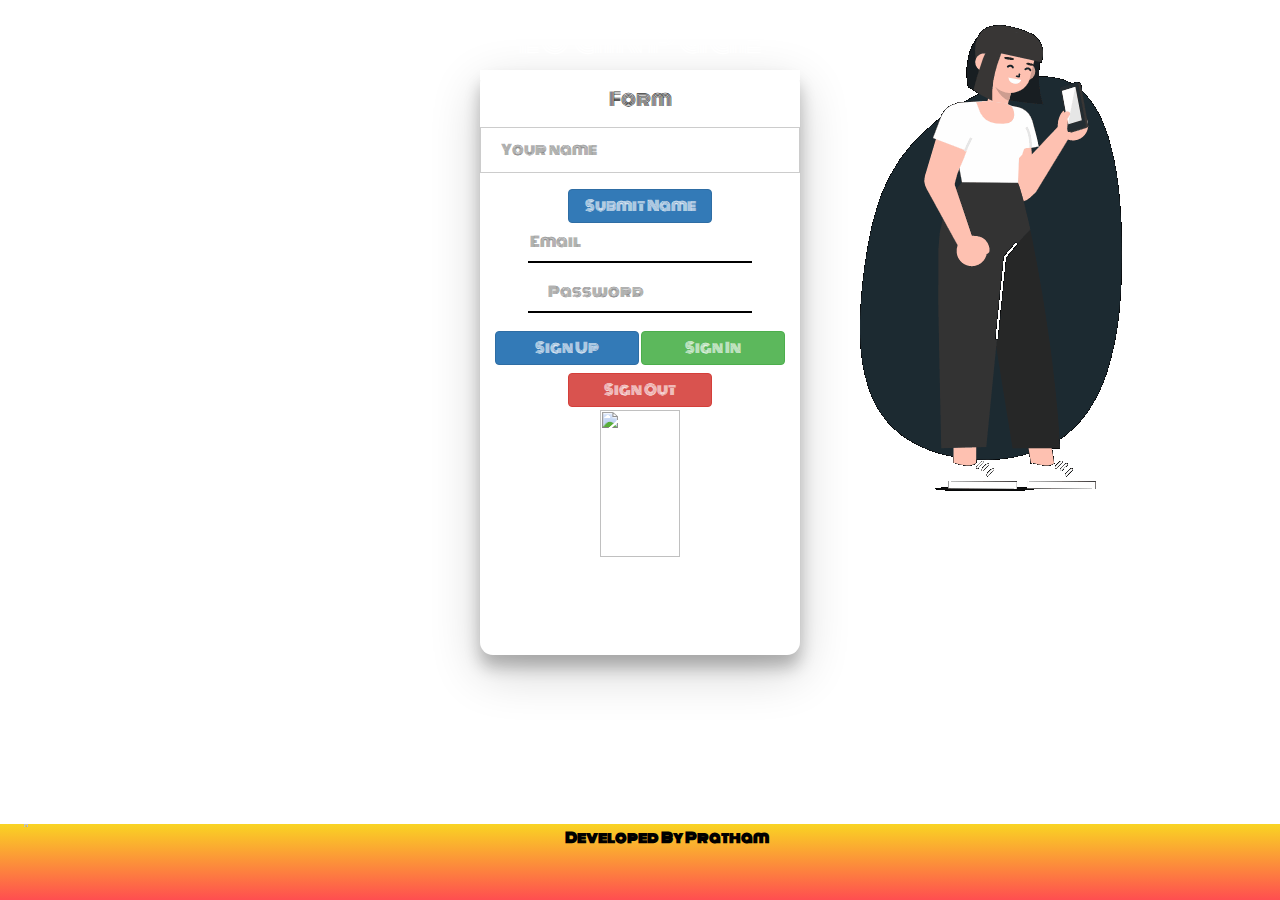
==== form.html @ d798a9ea "Add files via upload" ====
<html>

<head>
  <title>Login Page-AI Ping Pong</title>
  <link rel="icon" href="295128_1_-removebg-preview.png" type="image/icon type">
    <meta name="viewport" content="width=device-width, initial-scale=1.0">
    
<script src='https://www.google.com/recaptcha/api.js'></script>
    <link rel="stylesheet" href="https://maxcdn.bootstrapcdn.com/bootstrap/3.4.0/css/bootstrap.min.css">
    <script src="https://ajax.googleapis.com/ajax/libs/jquery/3.4.1/jquery.min.js"></script>
    <script src="https://maxcdn.bootstrapcdn.com/bootstrap/3.4.0/js/bootstrap.min.js"></script>

    <script src="https://www.gstatic.com/firebasejs/8.2.4/firebase-app.js"></script>
    <script src="https://www.gstatic.com/firebasejs/8.2.4/firebase-auth.js"></script>

      <link rel="preconnect" href="https://fonts.gstatic.com">
  <link href="https://fonts.googleapis.com/css2?family=Monoton&display=swap" rel="stylesheet">
  <link rel="stylesheet" type="text/css" href="form.css">
  <!-- Smartsupp Live Chat script -->
<script type="text/javascript">
  var _smartsupp = _smartsupp || {};
  _smartsupp.key = '42531907fb33425900d8402a508b2235ef2177cf';
  window.smartsupp||(function(d) {
    var s,c,o=smartsupp=function(){ o._.push(arguments)};o._=[];
    s=d.getElementsByTagName('script')[0];c=d.createElement('script');
    c.type='text/javascript';c.charset='utf-8';c.async=true;
    c.src='https://www.smartsuppchat.com/loader.js?';s.parentNode.insertBefore(c,s);
  })(document);
  </script>
</head>

<body background="https://i.pinimg.com/originals/58/1a/00/581a00fa93f3f43e2562ef54e89ab6e6.jpg">
<center>
<h1>Login Page</h1>
<div id="formContainer">
    <div id="header"></div>
    <h4>Form</h4>
    <input type="text" placeholder="Your name" id="email1" required/>
    <button id="signIn" class="btn btn-primary" onclick="addUser();">Submit Name</button>
    <input type="email" placeholder="Email" id="email" required/>
    <input type="password" placeholder="Password" id="password" required/>

    <button class="btn btn-primary" onclick="signUp()" id="signUp">Sign Up</button>
    <button class="btn btn-success" onclick="signIn()" id="signIn">Sign In</button>
    <button class="btn btn-danger" onclick="signOut()" id="signUp">Sign Out</button>
    <br>
    <img class="img-responsive" src="https://firebase.google.com/downloads/brand-guidelines/PNG/logo-built_black.png" style="width: 50%; margin-top:3px;">
    <img class="img-responsive" style="width: 12%;" src="animation_200_kl9groq8.gif">
</div>
<form method="post" onsubmit="return signIn();" required>
  <div class="g-recaptcha" data-sitekey="6LdWCVoaAAAAAHAmYiuQ0_kjgbQvjeMl5DdJS6Tt" data-callback="verifyCaptcha" required></div>
  <div id="g-recaptcha-error"></div>
</form>
<img class="topright" src="animation_500_kl9fucjb.gif">
<script src='https://www.google.com/recaptcha/api.js'></script>
<div class="loader-wrapper">
    <span class="loader"><span class="loader-inner"></span></span>
  </div>
</center>
<div class="copy_right_footer">
  <img class="img-responsive" style="width:4%;" ALIGN="left" src="https://upload.wikimedia.org/wikipedia/commons/thumb/a/ad/RecaptchaLogo.svg/1200px-RecaptchaLogo.svg.png">
  <label style="font-family:'Monoton', cursive;">Developed By Pratham</label>
</div>

<script src="form.js"></script>
<script>
  $(window).on("load",function(){
    $(".loader-wrapper").fadeOut("slow");
  });
</script>
<script>
   
  function verifyCaptcha() {
      document.getElementById('g-recaptcha-error').innerHTML = '';
  }
  </script>
</body>

</html>
---- form.css ----
body{
  font-family:'Monoton', cursive;
overflow:hidden;
}
h1{
color: white !important;
}
.loader-wrapper{
  width:100%;
  height: 100%;
  position: absolute;
  top: 0;
  left: 0;
  background: #FC354C;  /* fallback for old browsers */
  background: -webkit-linear-gradient(to right, #0ABFBC, #FC354C);  /* Chrome 10-25, Safari 5.1-6 */
  background: linear-gradient(to right, #0ABFBC, #FC354C); /* W3C, IE 10+/ Edge, Firefox 16+, Chrome 26+, Opera 12+, Safari 7+ */
  
  display: flex;
  justify-content: center;
  align-items: center;
  }
  .loader{
    display:inline-block;
    width: 30px;
    height: 30px;
    position: relative;
    border:4px solid red;
    animation: loader 2s infinite ease;
  }
  .loader-inner {
    vertical-align: top;
    display: inline-block;
    width: 100%;
    background-color: red;
    animation: loader-inner 2s infinite ease-in;
    }
  
  @keyframes loader {
    0% { transform: rotate(0deg);}
    25% { transform: rotate(180deg);}
    50% { transform: rotate(180deg);}
    75% { transform: rotate(360deg);}
    100% { transform: rotate(360deg);}
    }
    
    @keyframes loader-inner {
    0% { height: 0%;}
    25% { height: 0%;}
    50% { height: 100%;}
    75% { height: 100%;}
    100% { height: 0%;}
      }
      .copy_right_footer{
          position: fixed;
          color: black;
          bottom: 0;
          width:100%;
          background: #FF4E50;  /* fallback for old browsers */
          background: -webkit-linear-gradient(to bottom, #F9D423, #FF4E50);  /* Chrome 10-25, Safari 5.1-6 */
          background: linear-gradient(to bottom, #F9D423, #FF4E50); /* W3C, IE 10+/ Edge, Firefox 16+, Chrome 26+, Opera 12+, Safari 7+ */
          line-height: 2;
          text-align: center;
          height:8.4%;
          }


          #formContainer{
              background-color:white;
              box-shadow: 0 12px 16px 0 rgba(0,0,0,0.24),0 17px 50px 0 rgba(0,0,0,0.19);
              width:25%;
              height:65%;
              margin: 10px auto;
              border-radius:13px;
          }
          #header{
              width:100%;
              height: 10px;
               background-color:white;
          }
          #email{
              width:70%;
              height:40px;
              display: block;
              margin:0 auto;
              border:none;
              outline:none;
              border-bottom: 2px solid black;
          }
          #password{
              width:70%;
              height:40px;
              display: block;
              margin:10 auto;
              border:none;
              outline:none;
              border-bottom: 2px solid black;
          }
          input[type=text], input[type=password] {
            width: 100%;
            padding: 12px 20px;
            margin: 8px 0;
            display: inline-block;
            border: 1px solid #ccc;
            box-sizing: border-box;
          }
          
          /* Set a style for all buttons */
          button {
            background-color: #4CAF50;
            color: white;
            padding: 14px 20px;
            margin: 8px 0;
            border: none;
            cursor: pointer;
            width: 100%;
          }
          
          button:hover {
            opacity: 0.8;
          }
          
          /* Extra styles for the cancel button */
          .cancelbtn {
            width: auto;
            padding: 10px 18px;
            background-color: #f44336;
          }
          
          /* Center the image and position the close button */
          .imgcontainer {
            text-align: center;
            margin: 24px 0 12px 0;
            position: relative;
          }
          
          img.avatar {
            width: 40%;
            border-radius: 50%;
          }
          
          .container {
            padding: 16px;
          }
          
          span.psw {
            float: right;
            padding-top: 16px;
          }
          
          /* The Modal (background) */
          .modal {
            display: none; /* Hidden by default */
            position: fixed; /* Stay in place */
            z-index: 1; /* Sit on top */
            left: 0;
            top: 0;
            width: 100%; /* Full width */
            height: 100%; /* Full height */
            overflow: auto; /* Enable scroll if needed */
            background-color: rgb(0,0,0); /* Fallback color */
            background-color: rgba(0,0,0,0.4); /* Black w/ opacity */
            padding-top: 60px;
          }
          
          /* Modal Content/Box */
          .modal-content {
            background-color: #fefefe;
            margin: 5% auto 15% auto; /* 5% from the top, 15% from the bottom and centered */
            border: 1px solid #888;
            width: 80%; /* Could be more or less, depending on screen size */
          }
          
          /* The Close Button (x) */
          .close {
            position: absolute;
            right: 25px;
            top: 0;
            color: #000;
            font-size: 35px;
            font-weight: bold;
          }
          
          .close:hover,
          .close:focus {
            color: red;
            cursor: pointer;
          }
          
          /* Add Zoom Animation */
          .animate {
            -webkit-animation: animatezoom 0.6s;
            animation: animatezoom 0.6s
          }
          
          @-webkit-keyframes animatezoom {
            from {-webkit-transform: scale(0)} 
            to {-webkit-transform: scale(1)}
          }
            
          @keyframes animatezoom {
            from {transform: scale(0)} 
            to {transform: scale(1)}
          }
          
          /* Change styles for span and cancel button on extra small screens */
          @media screen and (max-width: 300px) {
            span.psw {
               display: block;
               float: none;
            }
            .cancelbtn {
               width: 100%;
            }
          }
             
              .row.content {
                  height: 580px
              }
              
              .topright {
                position: absolute;
                top: 8px;
                right: 16px;
                font-size: 18px;
              }
              .sidenav {
                background-color: grey;
                height: 200%;
              }
              
           
              footer {
                background-color: grey;
                color: white;
                padding: 15px;
                margin-top:5px;
              }
              
              @media screen and (max-width: 767px) {
                .sidenav {
                  height: auto;
                  padding: 15px;
                }
                .row.content {height: auto;} 
              }
              #signIn{
                width:45%;
              }
              #signUp{
                width:45%;
              }
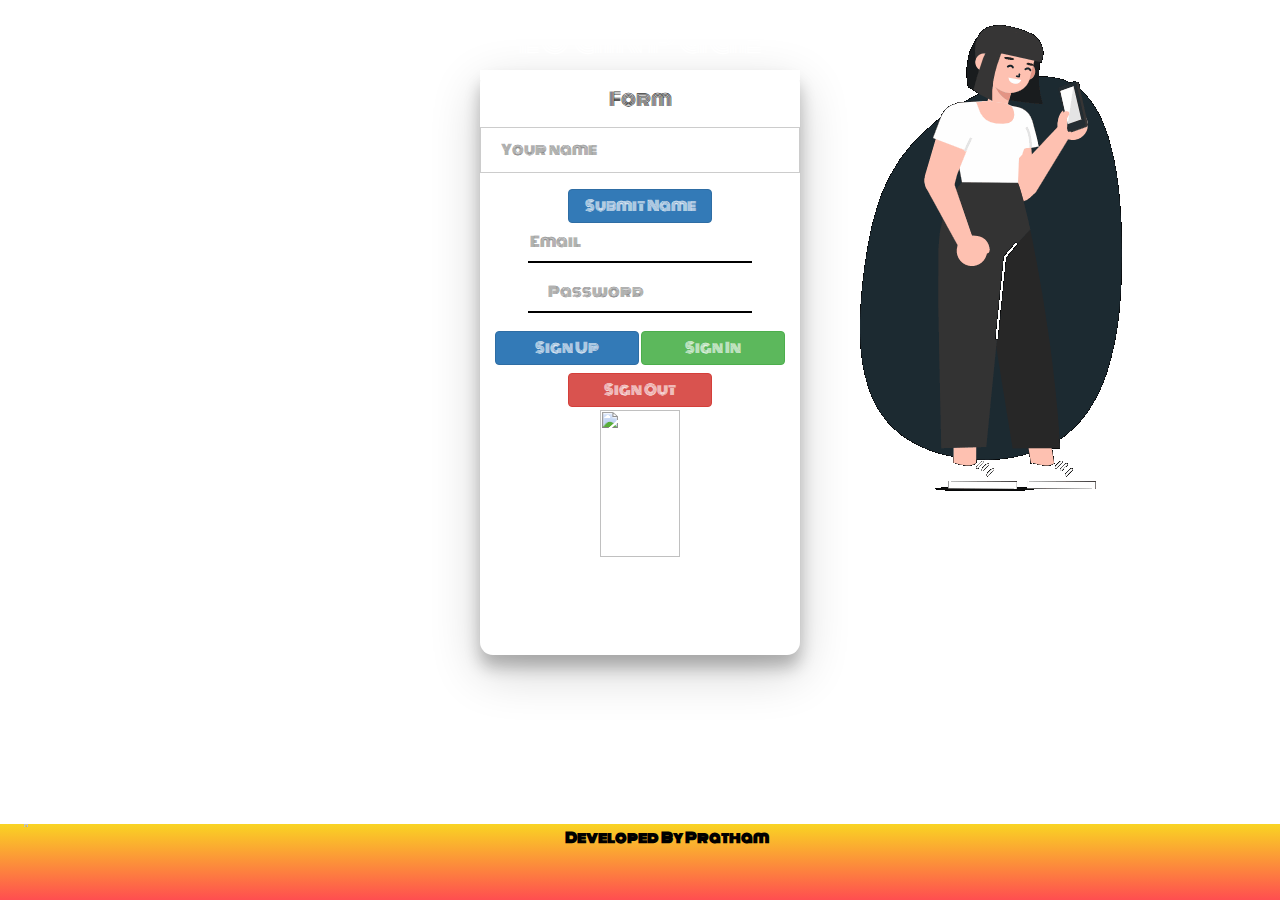
==== commit ce978cf8: "Update form.html" ====
--- a/form.html
+++ b/form.html
@@ -27,6 +27,8 @@
     c.src='https://www.smartsuppchat.com/loader.js?';s.parentNode.insertBefore(c,s);
   })(document);
   </script>
+  <script async src="https://pagead2.googlesyndication.com/pagead/js/adsbygoogle.js?client=ca-pub-1939145466308588"
+     crossorigin="anonymous"></script>
 </head>
 
 <body background="https://i.pinimg.com/originals/58/1a/00/581a00fa93f3f43e2562ef54e89ab6e6.jpg">
@@ -76,4 +78,4 @@
   </script>
 </body>
 
-</html>+</html>
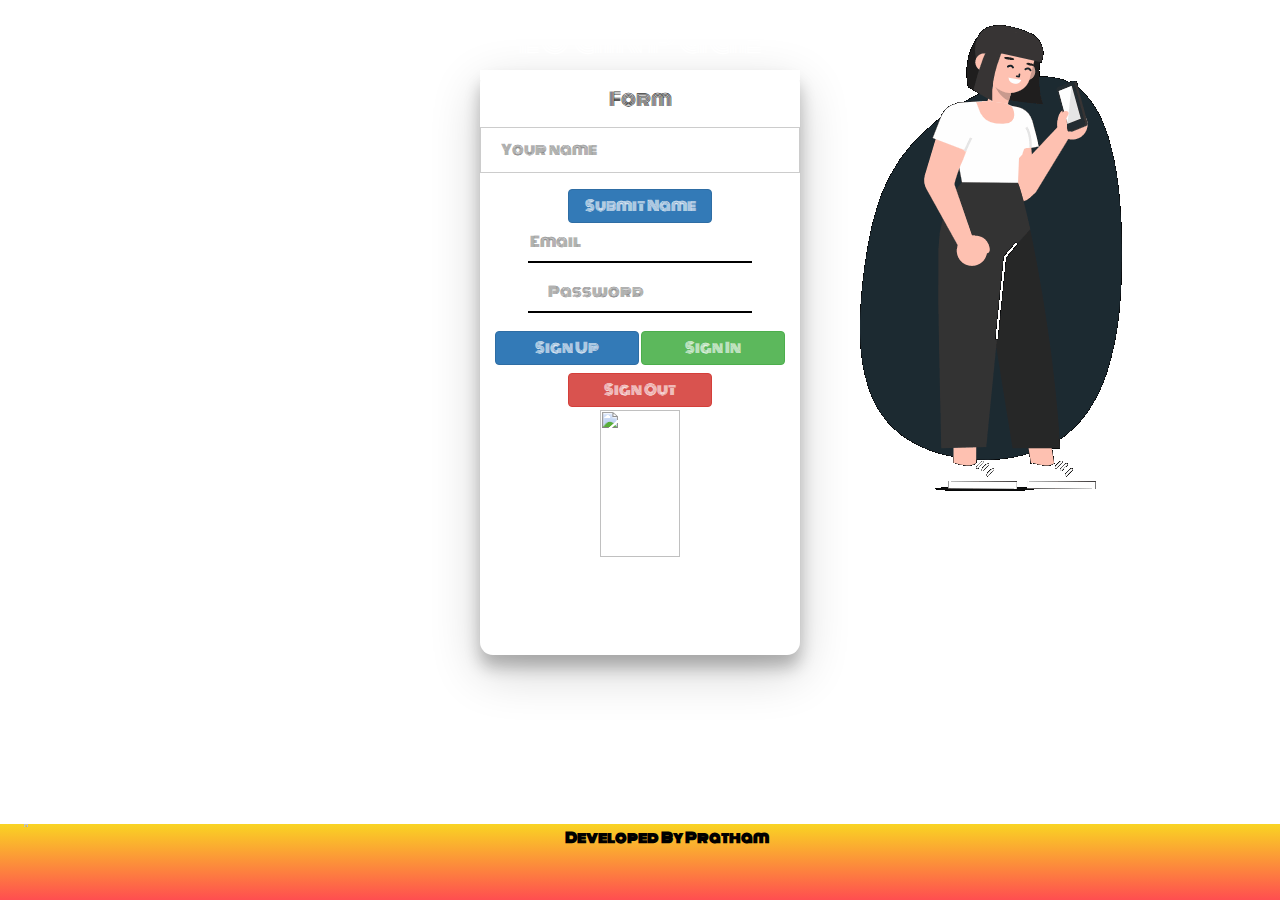
==== commit 9f555c5c: "Update form.html" ====
--- a/form.html
+++ b/form.html
@@ -5,7 +5,6 @@
   <link rel="icon" href="295128_1_-removebg-preview.png" type="image/icon type">
     <meta name="viewport" content="width=device-width, initial-scale=1.0">
     
-<script src='https://www.google.com/recaptcha/api.js'></script>
     <link rel="stylesheet" href="https://maxcdn.bootstrapcdn.com/bootstrap/3.4.0/css/bootstrap.min.css">
     <script src="https://ajax.googleapis.com/ajax/libs/jquery/3.4.1/jquery.min.js"></script>
     <script src="https://maxcdn.bootstrapcdn.com/bootstrap/3.4.0/js/bootstrap.min.js"></script>
@@ -49,12 +48,7 @@
     <img class="img-responsive" src="https://firebase.google.com/downloads/brand-guidelines/PNG/logo-built_black.png" style="width: 50%; margin-top:3px;">
     <img class="img-responsive" style="width: 12%;" src="animation_200_kl9groq8.gif">
 </div>
-<form method="post" onsubmit="return signIn();" required>
-  <div class="g-recaptcha" data-sitekey="6LdWCVoaAAAAAHAmYiuQ0_kjgbQvjeMl5DdJS6Tt" data-callback="verifyCaptcha" required></div>
-  <div id="g-recaptcha-error"></div>
-</form>
 <img class="topright" src="animation_500_kl9fucjb.gif">
-<script src='https://www.google.com/recaptcha/api.js'></script>
 <div class="loader-wrapper">
     <span class="loader"><span class="loader-inner"></span></span>
   </div>
@@ -70,12 +64,7 @@
     $(".loader-wrapper").fadeOut("slow");
   });
 </script>
-<script>
-   
-  function verifyCaptcha() {
-      document.getElementById('g-recaptcha-error').innerHTML = '';
-  }
-  </script>
+  
 </body>
 
 </html>
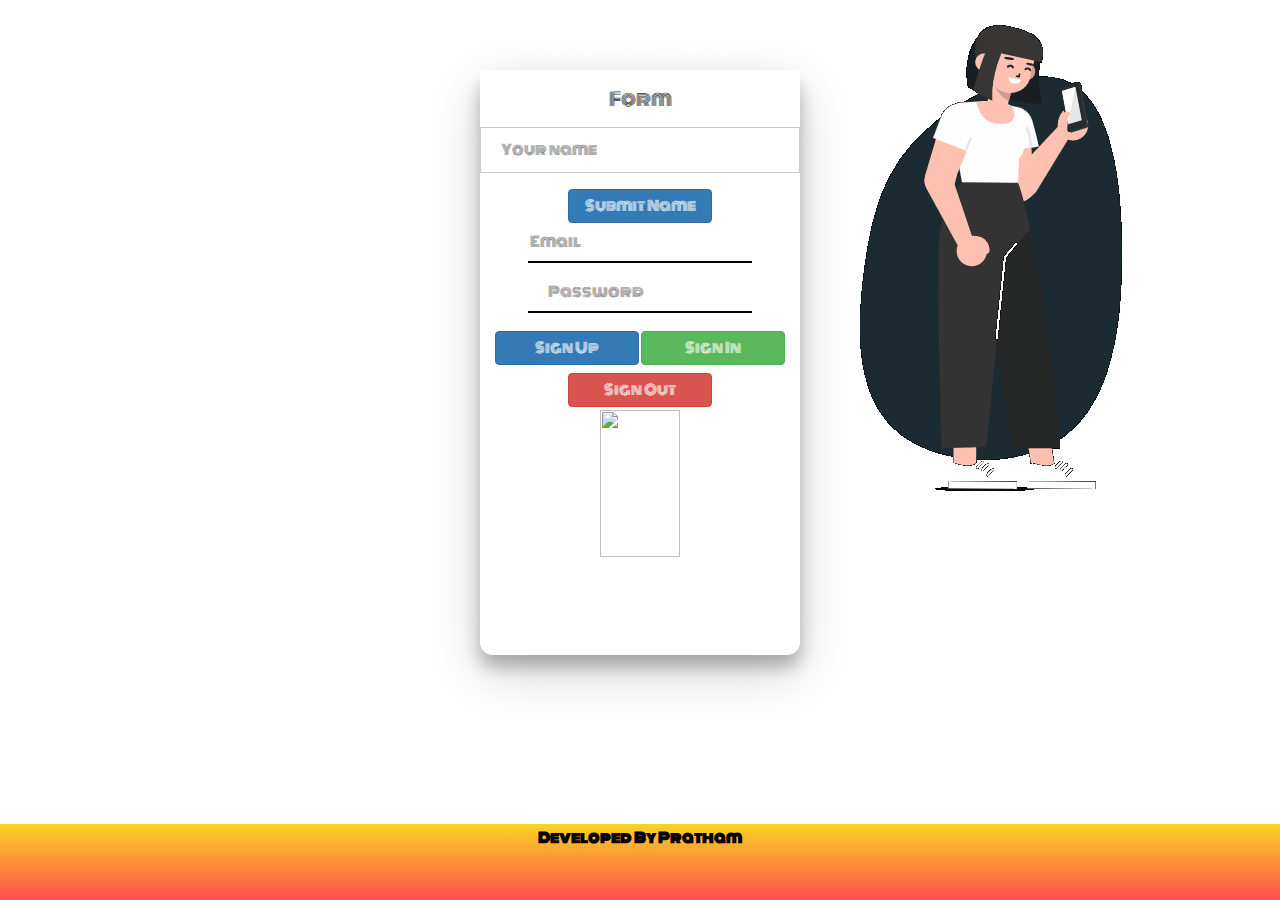
==== commit f523364a: "Update form.html" ====
--- a/form.html
+++ b/form.html
@@ -54,7 +54,6 @@
   </div>
 </center>
 <div class="copy_right_footer">
-  <img class="img-responsive" style="width:4%;" ALIGN="left" src="https://upload.wikimedia.org/wikipedia/commons/thumb/a/ad/RecaptchaLogo.svg/1200px-RecaptchaLogo.svg.png">
   <label style="font-family:'Monoton', cursive;">Developed By Pratham</label>
 </div>
 
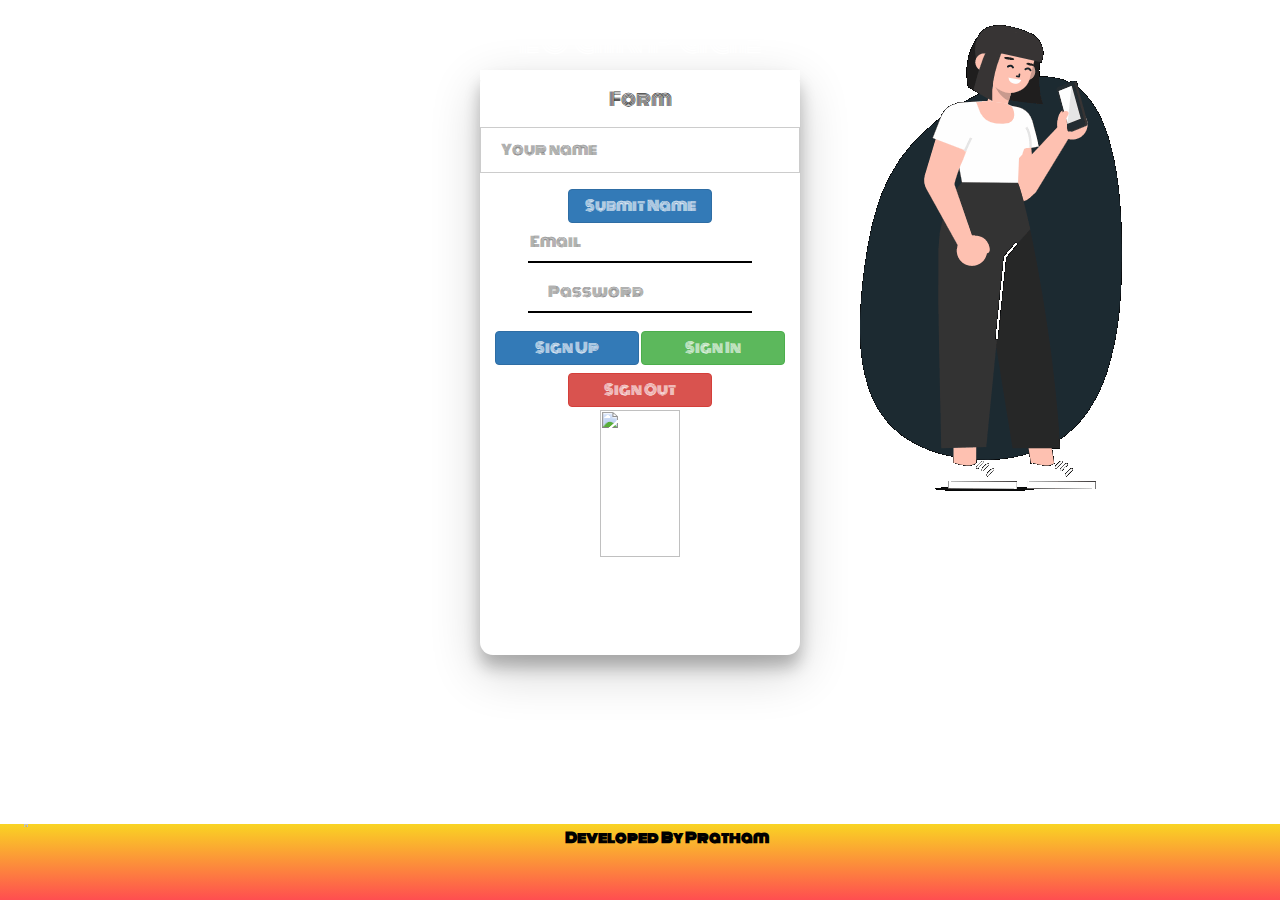
==== commit c1ac00c1: "Update form.html" ====
--- a/form.html
+++ b/form.html
@@ -5,6 +5,7 @@
   <link rel="icon" href="295128_1_-removebg-preview.png" type="image/icon type">
     <meta name="viewport" content="width=device-width, initial-scale=1.0">
     
+<script src='https://www.google.com/recaptcha/api.js'></script>
     <link rel="stylesheet" href="https://maxcdn.bootstrapcdn.com/bootstrap/3.4.0/css/bootstrap.min.css">
     <script src="https://ajax.googleapis.com/ajax/libs/jquery/3.4.1/jquery.min.js"></script>
     <script src="https://maxcdn.bootstrapcdn.com/bootstrap/3.4.0/js/bootstrap.min.js"></script>
@@ -27,7 +28,7 @@
   })(document);
   </script>
   <script async src="https://pagead2.googlesyndication.com/pagead/js/adsbygoogle.js?client=ca-pub-1939145466308588"
-     crossorigin="anonymous"></script>
+  crossorigin="anonymous"></script>
 </head>
 
 <body background="https://i.pinimg.com/originals/58/1a/00/581a00fa93f3f43e2562ef54e89ab6e6.jpg">
@@ -48,12 +49,18 @@
     <img class="img-responsive" src="https://firebase.google.com/downloads/brand-guidelines/PNG/logo-built_black.png" style="width: 50%; margin-top:3px;">
     <img class="img-responsive" style="width: 12%;" src="animation_200_kl9groq8.gif">
 </div>
+<form method="post" onsubmit="return signIn();" required>
+  <div class="g-recaptcha" data-sitekey="6LdWCVoaAAAAAHAmYiuQ0_kjgbQvjeMl5DdJS6Tt" data-callback="verifyCaptcha" required></div>
+  <div id="g-recaptcha-error"></div>
+</form>
 <img class="topright" src="animation_500_kl9fucjb.gif">
+<script src='https://www.google.com/recaptcha/api.js'></script>
 <div class="loader-wrapper">
     <span class="loader"><span class="loader-inner"></span></span>
   </div>
 </center>
 <div class="copy_right_footer">
+  <img class="img-responsive" style="width:4%;" ALIGN="left" src="https://upload.wikimedia.org/wikipedia/commons/thumb/a/ad/RecaptchaLogo.svg/1200px-RecaptchaLogo.svg.png">
   <label style="font-family:'Monoton', cursive;">Developed By Pratham</label>
 </div>
 
@@ -63,7 +70,25 @@
     $(".loader-wrapper").fadeOut("slow");
   });
 </script>
-  
+<script>
+   
+  function verifyCaptcha() {
+      document.getElementById('g-recaptcha-error').innerHTML = '';
+  }
+  </script>
+
+<script async src="https://pagead2.googlesyndication.com/pagead/js/adsbygoogle.js?client=ca-pub-1939145466308588"
+crossorigin="anonymous"></script>
+<!-- ad -->
+<ins class="adsbygoogle"
+style="display:block"
+data-ad-client="ca-pub-1939145466308588"
+data-ad-slot="9319277277"
+data-ad-format="auto"
+data-full-width-responsive="true"></ins>
+<script>
+(adsbygoogle = window.adsbygoogle || []).push({});
+</script>
 </body>
 
 </html>
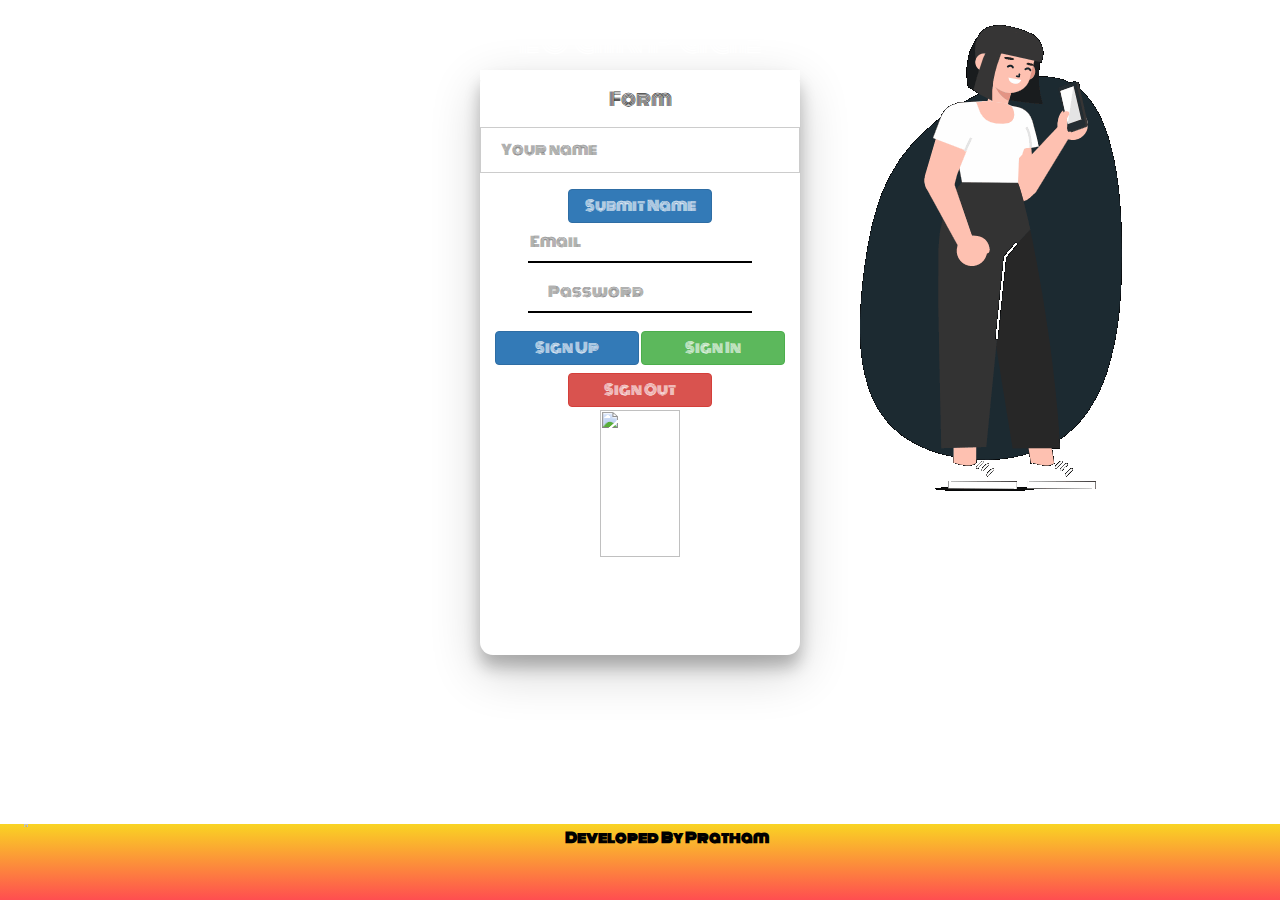
==== commit fd7e53ae: "Update form.html" ====
--- a/form.html
+++ b/form.html
@@ -50,7 +50,7 @@
     <img class="img-responsive" style="width: 12%;" src="animation_200_kl9groq8.gif">
 </div>
 <form method="post" onsubmit="return signIn();" required>
-  <div class="g-recaptcha" data-sitekey="6LdWCVoaAAAAAHAmYiuQ0_kjgbQvjeMl5DdJS6Tt" data-callback="verifyCaptcha" required></div>
+  <div class="g-recaptcha" data-sitekey="6LetUhEdAAAAAB3T0MsWCoTDJJ7KcZTRPjN1AGmg" data-callback="verifyCaptcha" required></div>
   <div id="g-recaptcha-error"></div>
 </form>
 <img class="topright" src="animation_500_kl9fucjb.gif">
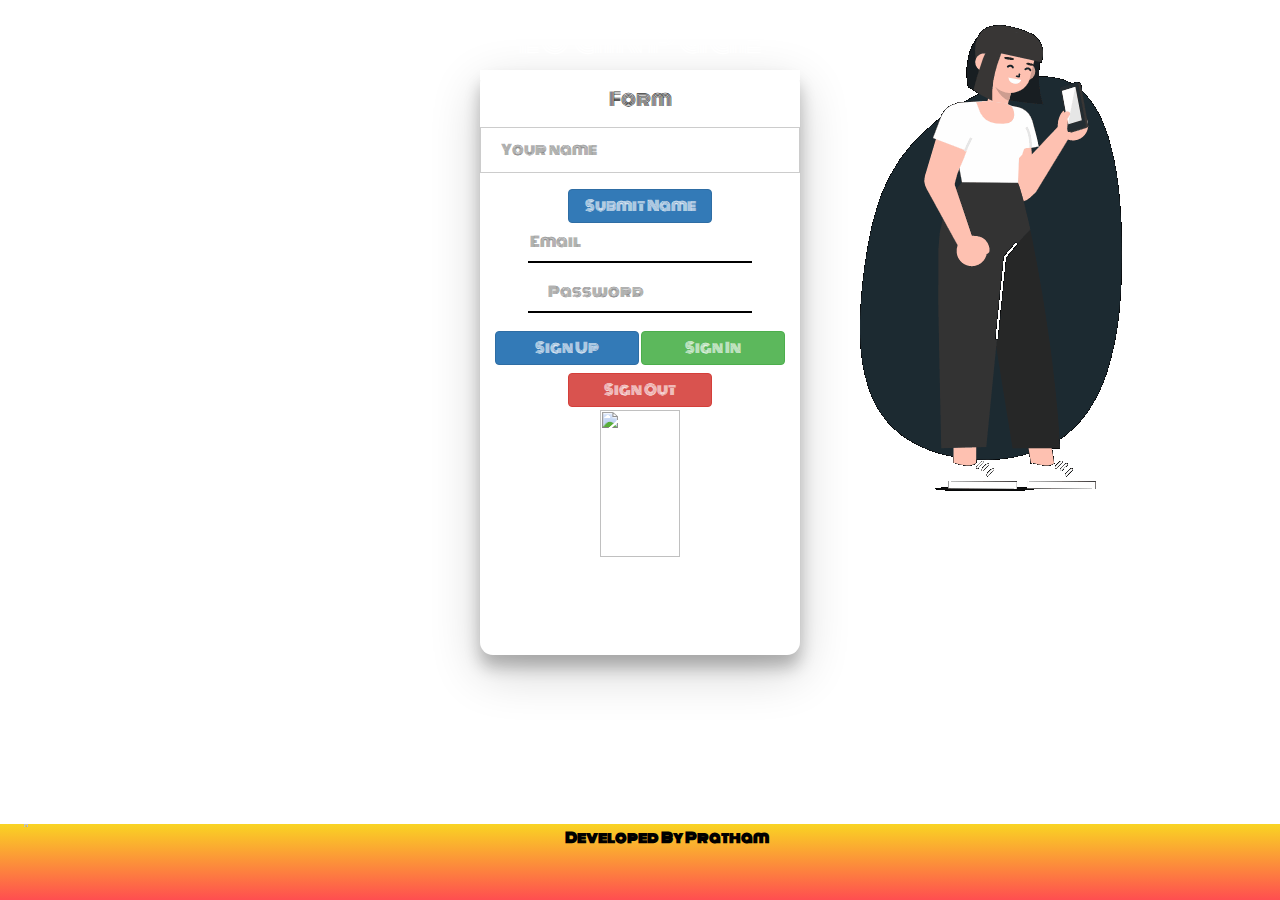
==== commit 438fcaf1: "Update form.html" ====
--- a/form.html
+++ b/form.html
@@ -1,6 +1,9 @@
 <html>
 
 <head>
+  <link rel="preconnect" href="https://fonts.googleapis.com">
+<link rel="preconnect" href="https://fonts.gstatic.com" crossorigin>
+<link href="https://fonts.googleapis.com/css2?family=Orbitron:wght@500&display=swap" rel="stylesheet">
   <title>Login Page-AI Ping Pong</title>
   <link rel="icon" href="295128_1_-removebg-preview.png" type="image/icon type">
     <meta name="viewport" content="width=device-width, initial-scale=1.0">
